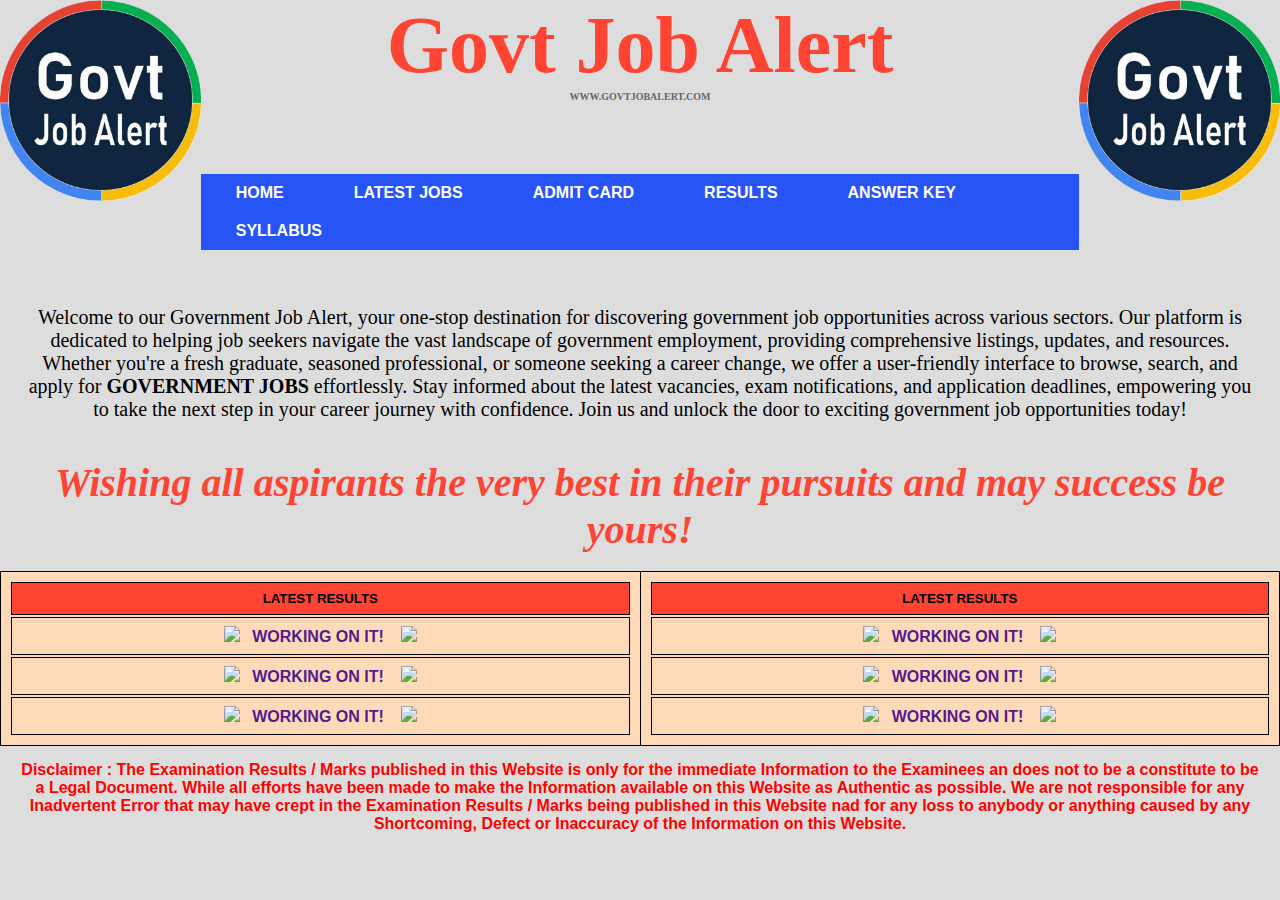
==== resultpage.html @ 110f2d63 "Add files via upload" ====
<!DOCTYPE html>
<html lang="en">
<head>
    <meta charset="UTF-8">
    <title>result_home</title>
    <link rel="stylesheet" type="text/css" href="style.css">
    <script src="https://kit.fontawesome.com/1b26384b77.js" crossorigin="anonymous"></script>
</head>
<body>
<div class="heading">
    <div class="logo">
        <p>
        <img class="ll" src="name.jpg" alt="image" >
        </p>
    </div>
    <div class="logo">
        <p>
        <img class="ll2" src="name.jpg" alt="image" >
        </p>
    </div>
    <div CLASS="name">
    <p>
        <h1>
        Govt Job Alert
        </h1>
        <h3>WWW.GOVTJOBALERT.COM</h3>
    </p>
    </div>
</div>
<br><br><br><br>
<nav>
    <a href="index.html">HOME</a>
    <a href="latest.html">LATEST JOBS</a>
    <a href="admitpage.html">ADMIT CARD</a>
    <a href="resultpage.html">RESULTS</a>
    <a href="answer.html">ANSWER KEY</a>
    <a href="syllabus.html">SYLLABUS</a>
</nav>
<br><br>
<div class="info">
    Welcome to our Government Job Alert, your one-stop destination for discovering government job opportunities across various sectors. Our platform is dedicated to helping job seekers navigate the vast landscape of government employment, providing comprehensive listings, updates, and resources. Whether you're a fresh graduate, seasoned professional, or someone seeking a career change, we offer a user-friendly interface to browse, search, and apply for <B>GOVERNMENT JOBS</B> effortlessly. Stay informed about the latest vacancies, exam notifications, and application deadlines, empowering you to take the next step in your career journey with confidence. Join us and unlock the door to exciting government job opportunities today!
</div>
<br>
<div class="wish">
    Wishing all aspirants the very best in their pursuits and may success be yours!
</div>
<br>
<div class="content">
    <table class="cont">
        <tr>
            <td>
                <table class="admitcol">
                    <th><h5>LATEST RESULTS</h5></th>

                    <tr>
                        <td><a href=""><img src="https://media.giphy.com/media/v1.Y2lkPTc5MGI3NjExMHQxZ2c3c21sc3JpYndnazYzM3lvdGkyZThsbmxpMWY3OG9tc3A1OSZlcD12MV9pbnRlcm5hbF9naWZfYnlfaWQmY3Q9cw/AyCoxyiwrIaSo5ihj4/giphy.gif" width="30px">&ensp;  WORKING ON IT! &ensp;  <img src="https://media.giphy.com/media/v1.Y2lkPTc5MGI3NjExMHQxZ2c3c21sc3JpYndnazYzM3lvdGkyZThsbmxpMWY3OG9tc3A1OSZlcD12MV9pbnRlcm5hbF9naWZfYnlfaWQmY3Q9cw/AyCoxyiwrIaSo5ihj4/giphy.gif" width="30px"></a></td>
                    </tr>
                    <tr>
                        <td><a href=""><img src="https://media.giphy.com/media/v1.Y2lkPTc5MGI3NjExMHQxZ2c3c21sc3JpYndnazYzM3lvdGkyZThsbmxpMWY3OG9tc3A1OSZlcD12MV9pbnRlcm5hbF9naWZfYnlfaWQmY3Q9cw/AyCoxyiwrIaSo5ihj4/giphy.gif" width="30px">&ensp;  WORKING ON IT! &ensp;  <img src="https://media.giphy.com/media/v1.Y2lkPTc5MGI3NjExMHQxZ2c3c21sc3JpYndnazYzM3lvdGkyZThsbmxpMWY3OG9tc3A1OSZlcD12MV9pbnRlcm5hbF9naWZfYnlfaWQmY3Q9cw/AyCoxyiwrIaSo5ihj4/giphy.gif" width="30px"></a></td>
                    </tr>
                    <tr>
                        <td><a href=""><img src="https://media.giphy.com/media/v1.Y2lkPTc5MGI3NjExMHQxZ2c3c21sc3JpYndnazYzM3lvdGkyZThsbmxpMWY3OG9tc3A1OSZlcD12MV9pbnRlcm5hbF9naWZfYnlfaWQmY3Q9cw/AyCoxyiwrIaSo5ihj4/giphy.gif" width="30px">&ensp;  WORKING ON IT! &ensp;  <img src="https://media.giphy.com/media/v1.Y2lkPTc5MGI3NjExMHQxZ2c3c21sc3JpYndnazYzM3lvdGkyZThsbmxpMWY3OG9tc3A1OSZlcD12MV9pbnRlcm5hbF9naWZfYnlfaWQmY3Q9cw/AyCoxyiwrIaSo5ihj4/giphy.gif" width="30px"></a></td>
                    </tr>

                    <!--<tr>
                        <td><a style="text-decoration:none" href="up_police.html">UP Police Constable 2024 Check Exam City / Date</a></td>
                    </tr>
                    <tr>
                        <td><a style="text-decoration:none" href="up_police.html">UP Police Constable 2024 Check Exam City / Date</a></td>
                    </tr>
                    <tr>
                        <td><a style="text-decoration:none" href="PHASE_X.html">SSC Selection Phase X Additional Result 2024</a></td>
                    </tr>
                    <tr>
                        <td><a href="PHASE_X.html">UPSC Civil Services IAS / IFS Pre Online Form 2024 | UPSC Civil Services Vacancy 2024</a></td>
                    </tr>-->

                </table>
            </td>


            <td>
                <table class="admitcol">
                    <th><h5>LATEST RESULTS</h5></th>

                    <tr>
                        <td><a href=""><img src="https://media.giphy.com/media/v1.Y2lkPTc5MGI3NjExMHQxZ2c3c21sc3JpYndnazYzM3lvdGkyZThsbmxpMWY3OG9tc3A1OSZlcD12MV9pbnRlcm5hbF9naWZfYnlfaWQmY3Q9cw/AyCoxyiwrIaSo5ihj4/giphy.gif" width="30px">&ensp;  WORKING ON IT! &ensp;  <img src="https://media.giphy.com/media/v1.Y2lkPTc5MGI3NjExMHQxZ2c3c21sc3JpYndnazYzM3lvdGkyZThsbmxpMWY3OG9tc3A1OSZlcD12MV9pbnRlcm5hbF9naWZfYnlfaWQmY3Q9cw/AyCoxyiwrIaSo5ihj4/giphy.gif" width="30px"></a></td>
                    </tr>
                    <tr>
                        <td><a href=""><img src="https://media.giphy.com/media/v1.Y2lkPTc5MGI3NjExMHQxZ2c3c21sc3JpYndnazYzM3lvdGkyZThsbmxpMWY3OG9tc3A1OSZlcD12MV9pbnRlcm5hbF9naWZfYnlfaWQmY3Q9cw/AyCoxyiwrIaSo5ihj4/giphy.gif" width="30px">&ensp;  WORKING ON IT! &ensp;  <img src="https://media.giphy.com/media/v1.Y2lkPTc5MGI3NjExMHQxZ2c3c21sc3JpYndnazYzM3lvdGkyZThsbmxpMWY3OG9tc3A1OSZlcD12MV9pbnRlcm5hbF9naWZfYnlfaWQmY3Q9cw/AyCoxyiwrIaSo5ihj4/giphy.gif" width="30px"></a></td>
                    </tr>
                    <tr>
                        <td><a href=""><img src="https://media.giphy.com/media/v1.Y2lkPTc5MGI3NjExMHQxZ2c3c21sc3JpYndnazYzM3lvdGkyZThsbmxpMWY3OG9tc3A1OSZlcD12MV9pbnRlcm5hbF9naWZfYnlfaWQmY3Q9cw/AyCoxyiwrIaSo5ihj4/giphy.gif" width="30px">&ensp;  WORKING ON IT! &ensp;  <img src="https://media.giphy.com/media/v1.Y2lkPTc5MGI3NjExMHQxZ2c3c21sc3JpYndnazYzM3lvdGkyZThsbmxpMWY3OG9tc3A1OSZlcD12MV9pbnRlcm5hbF9naWZfYnlfaWQmY3Q9cw/AyCoxyiwrIaSo5ihj4/giphy.gif" width="30px"></a></td>
                    </tr>

                   <!--<tr>
                        <td><a style="text-decoration:none" href="up_police.html">UP Police Constable 2024 Check Exam City / Date</a></td>
                    </tr>
                    <tr>
                        <td><a style="text-decoration:none" href="up_police.html">UP Police Constable 2024 Check Exam City / Date</a></td>
                    </tr>
                    <tr>
                        <td><a style="text-decoration:none" href="PHASE_X.html">SSC Selection Phase X Additional Result 2024</a></td>
                    </tr>
                    <tr>
                        <td><a href="PHASE_X.html"> <img src="https://www.honolulu.gov/rep/site/bfsliq/bfsliq_imgs/New_gif.gif" width="40px"> UPSC Civil Services IAS / IFS Pre Online Form 2024 | UPSC Civil Services Vacancy 2024</a></td>
                    </tr>-->
                </table>
            </td>
        </tr>

    </table>

</div>

<P class="disclaimer">
    Disclaimer : The Examination Results / Marks published in this Website is only for the immediate Information to the Examinees an does not to be a constitute to be a Legal Document. While all efforts have been made to make the Information available on this Website as Authentic as possible. We are not responsible for any Inadvertent Error that may have crept in the Examination Results / Marks being published in this Website nad for any loss to anybody or anything caused by any Shortcoming, Defect or Inaccuracy of the Information on this Website.
</P>

</body>
</html>
---- style.css ----
@keyframes blink {
    0% { opacity: 0; }
    50% { opacity: 1; }
    100% { opacity: 0; }
  }
@keyframes colorChange {
    0% { color: blue; }
    50% { color: green; }
    100% { color: red; }
}

@media only screen and (max-width:900px) {
    .heading{
        width: 100%;
    }
    nav a{
        width: 6%;
        font-weight: bold;

    }
    .heading{
        width: 100px;
    }
    .name h3 {
        padding-right: 50%;
        text-align: center;
        font-family: Georgia, serif;
        font-size: 10px;
        color: #666;
    }
    .info{
        padding: 20px;
        font-family: Georgia, serif;
        font-size: smaller;
        text-align: center;
    }

}


/* Resetting default browser styles */

html, body, div, span, h1, h2, h3, h4, h5, h6, p, a, img, table, tbody, thead, tr, th, td {
    margin: 0;
    padding: 0;
    border: 0;
    font-family: palatino,sans-serif;
    vertical-align: baseline;
    text-decoration: none;
    list-style: none;
}

/* Global styles */
body {
    font-family: Arial, sans-serif;
    background-color: #ddd;
    margin: 0;
    padding: 0;
}

/* Navigation styles */
nav {
    background-color: #2754f5; 
    overflow: hidden;
}
nav a {
    float: left;
    display: block;
    color: white;
    text-align: center;
    padding: 10px 35px;
    text-decoration: none;
    font-weight: bolder;
}

nav a:hover {
    background-color: #90EE90;
    color: black;
}
/* Header styles */
.heading{
    width: 200%;
}
.logo{
    width: 50%;
    height: auto;
    vertical-align: middle;
}

.ll{
    float: inline-start;
    width: 15.68%;
    height: auto;
    display: inline-block; /* Make it inline with another div */
    vertical-align: middle;
}
.ll2{
    float: inline-end;
    width: 15.68%;
    height: auto;
    display: inline-block; /* Make it inline with another div */
    vertical-align: middle;
}

.name {
    width: 68.64%;
    align-items: center;
    display: inline;
    background-color: #ddd;
    text-align: center;
    margin: 0px 0;
}

.name h1 {
    float:center;
    font-weight: bolder;
    font-family: Georgia, serif;
    font-size: 80px;
    color: #ff4433;
}

.name h3 {
    text-align: center;
    font-family: Georgia, serif;
    font-size: 10px;
    color: #666;
}
.info{
    padding: 20px;
    font-family: Georgia, serif;
    font-size: 20px;
    text-align: center;
}
.wish{
    font-weight: bolder;
    font-family: "Noto Serif Khojki", serif;
    font-optical-sizing: auto;
    font-weight: bold;
    font-style: italic;
    font-size: 40px;
    color: #ff4433;
    text-align: center;
    animation: colorChange 5s infinite;
}



/* Content styles */
.content{
    align-items: center;
}
.cont{
    align-items: center;
    width: 100%;
    border-collapse: collapse; /* Optional: Collapse the borders */
    th, td {
        width:33%;
        border: 1px solid black; /* Optional: Add borders to cells */
        padding: 8px; /* Optional: Add padding to cells */
        text-align: center; /* Optional: Center-align content */
    }
    th{
        font-weight: bolder;
        background-color: #ff4433;
    }
    td{
        font-weight: bolder;
        background-color: #FFDAB9;
    }

}
table td:hover {
    background-color: #90EE90; /* Change background color on hover */
}

.box-header{
    font-weight: bolder;
    width: 100%;
    background-color: #FFD700;
    text-align: center;

}
.events{
    padding-left: 5%;
    padding-right:5% ;
}
.box-row{
    padding-left: 5%;
    padding-right: 5%;
    font-weight: bold;
    
}
.post{
    border: 1px solid black;;
    width:100%;
    text-align: center;
    vertical-align: middle;
    th, td {
        width: 20%;
        font-weight: bolder;
        border: 1px solid black; /* Add border to all cells */
        padding: 8px;
        text-align: center;
    }
    th{
        background-color: rgb(69, 153, 238);
    }
    td{
        vertical-align: middle;
    }
}
button{
    font-weight: bold;
    font-size: 20px;
    padding: 10px;
    margin: 10px;
    width :180px;
    background-color:#ebeef1;
    cursor: pointer;
    border: none;
    border-radius: 25px;
    color: #00a037;
    box-shadow: 10px 10px 10px -1px rgba(10,99,169,0.16),
                -10px -10px 10px -1px rgba(255, 255, 255, 0.70);


}
.disclaimer{
    font-weight: bolder;
    color: red;
    padding: 15px;
    text-align: center;
}
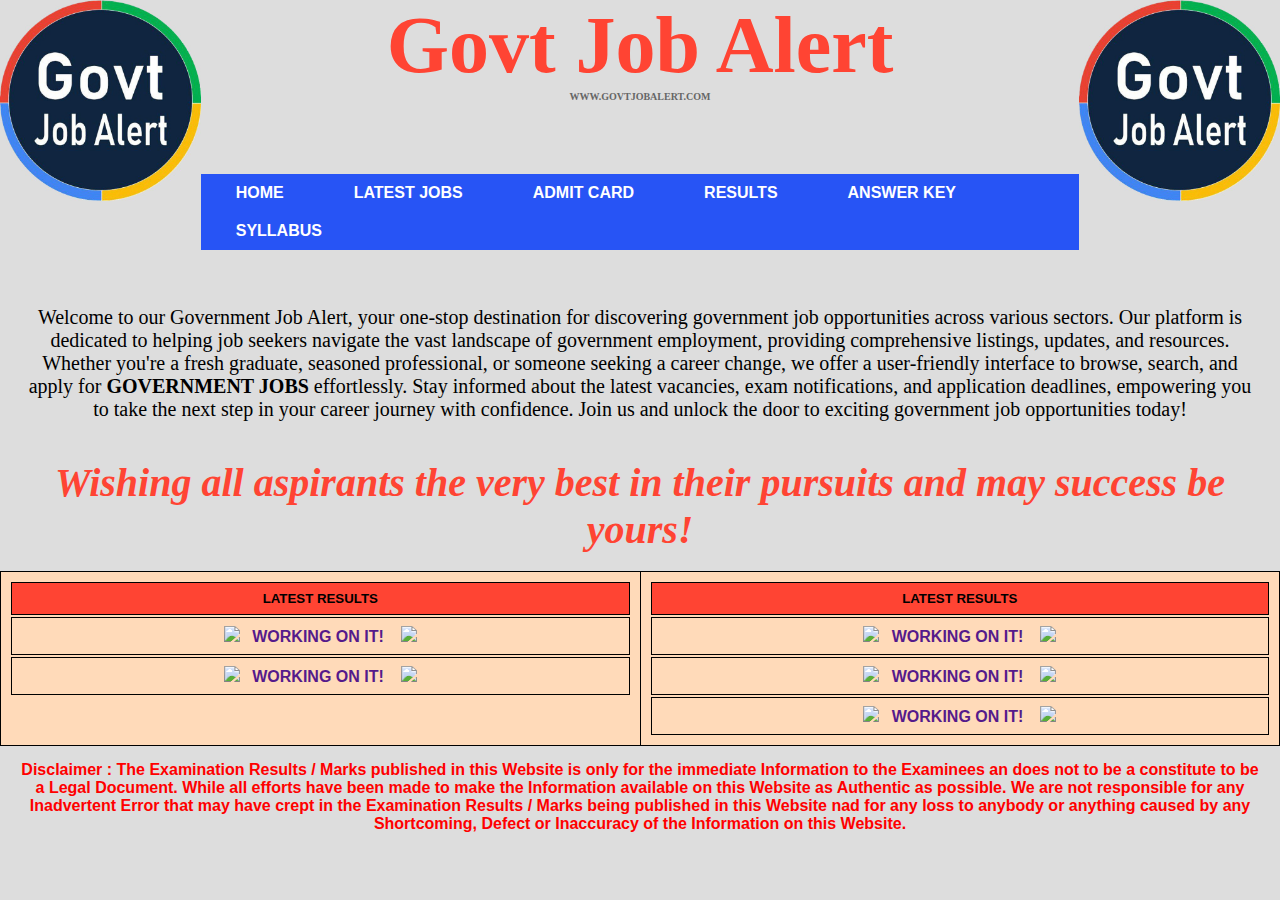
==== commit 25af5d5b: "Update resultpage.html" ====
--- a/resultpage.html
+++ b/resultpage.html
@@ -58,11 +58,11 @@
                     <tr>
                         <td><a href=""><img src="https://media.giphy.com/media/v1.Y2lkPTc5MGI3NjExMHQxZ2c3c21sc3JpYndnazYzM3lvdGkyZThsbmxpMWY3OG9tc3A1OSZlcD12MV9pbnRlcm5hbF9naWZfYnlfaWQmY3Q9cw/AyCoxyiwrIaSo5ihj4/giphy.gif" width="30px">&ensp;  WORKING ON IT! &ensp;  <img src="https://media.giphy.com/media/v1.Y2lkPTc5MGI3NjExMHQxZ2c3c21sc3JpYndnazYzM3lvdGkyZThsbmxpMWY3OG9tc3A1OSZlcD12MV9pbnRlcm5hbF9naWZfYnlfaWQmY3Q9cw/AyCoxyiwrIaSo5ihj4/giphy.gif" width="30px"></a></td>
                     </tr>
-                    <tr>
+                    <!--<tr>
                         <td><a href=""><img src="https://media.giphy.com/media/v1.Y2lkPTc5MGI3NjExMHQxZ2c3c21sc3JpYndnazYzM3lvdGkyZThsbmxpMWY3OG9tc3A1OSZlcD12MV9pbnRlcm5hbF9naWZfYnlfaWQmY3Q9cw/AyCoxyiwrIaSo5ihj4/giphy.gif" width="30px">&ensp;  WORKING ON IT! &ensp;  <img src="https://media.giphy.com/media/v1.Y2lkPTc5MGI3NjExMHQxZ2c3c21sc3JpYndnazYzM3lvdGkyZThsbmxpMWY3OG9tc3A1OSZlcD12MV9pbnRlcm5hbF9naWZfYnlfaWQmY3Q9cw/AyCoxyiwrIaSo5ihj4/giphy.gif" width="30px"></a></td>
                     </tr>
 
-                    <!--<tr>
+                    <tr>
                         <td><a style="text-decoration:none" href="up_police.html">UP Police Constable 2024 Check Exam City / Date</a></td>
                     </tr>
                     <tr>
@@ -118,4 +118,4 @@
 </P>
 
 </body>
-</html>+</html>
--- a/style.css
+++ b/style.css
@@ -9,33 +9,7 @@
     100% { color: red; }
 }
 
-@media only screen and (max-width:900px) {
-    .heading{
-        width: 100%;
-    }
-    nav a{
-        width: 6%;
-        font-weight: bold;
-
-    }
-    .heading{
-        width: 100px;
-    }
-    .name h3 {
-        padding-right: 50%;
-        text-align: center;
-        font-family: Georgia, serif;
-        font-size: 10px;
-        color: #666;
-    }
-    .info{
-        padding: 20px;
-        font-family: Georgia, serif;
-        font-size: smaller;
-        text-align: center;
-    }
-
-}
+
 
 
 /* Resetting default browser styles */
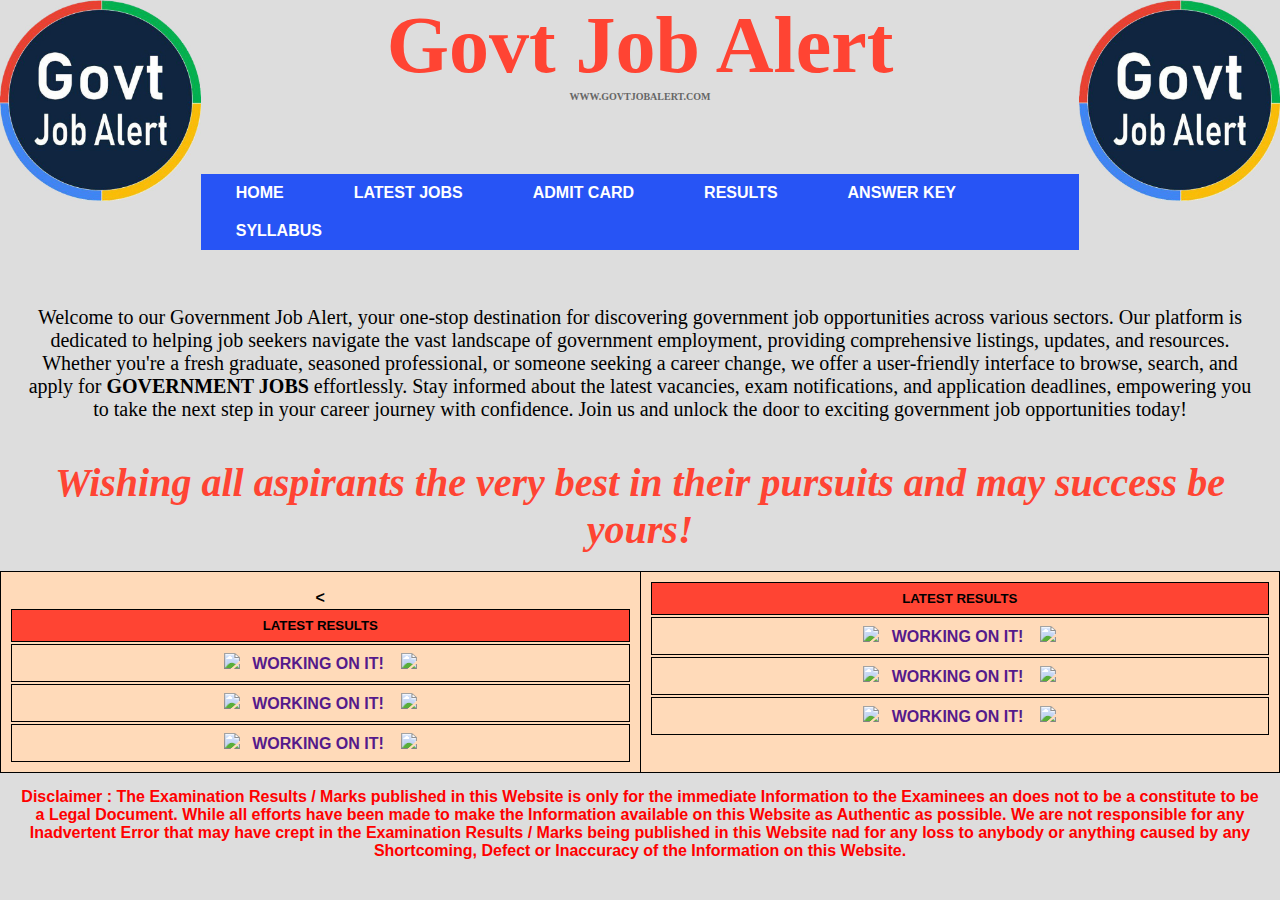
==== commit 77447d69: "Update resultpage.html" ====
--- a/resultpage.html
+++ b/resultpage.html
@@ -58,11 +58,11 @@
                     <tr>
                         <td><a href=""><img src="https://media.giphy.com/media/v1.Y2lkPTc5MGI3NjExMHQxZ2c3c21sc3JpYndnazYzM3lvdGkyZThsbmxpMWY3OG9tc3A1OSZlcD12MV9pbnRlcm5hbF9naWZfYnlfaWQmY3Q9cw/AyCoxyiwrIaSo5ihj4/giphy.gif" width="30px">&ensp;  WORKING ON IT! &ensp;  <img src="https://media.giphy.com/media/v1.Y2lkPTc5MGI3NjExMHQxZ2c3c21sc3JpYndnazYzM3lvdGkyZThsbmxpMWY3OG9tc3A1OSZlcD12MV9pbnRlcm5hbF9naWZfYnlfaWQmY3Q9cw/AyCoxyiwrIaSo5ihj4/giphy.gif" width="30px"></a></td>
                     </tr>
-                    <!--<tr>
+                    <<tr>
                         <td><a href=""><img src="https://media.giphy.com/media/v1.Y2lkPTc5MGI3NjExMHQxZ2c3c21sc3JpYndnazYzM3lvdGkyZThsbmxpMWY3OG9tc3A1OSZlcD12MV9pbnRlcm5hbF9naWZfYnlfaWQmY3Q9cw/AyCoxyiwrIaSo5ihj4/giphy.gif" width="30px">&ensp;  WORKING ON IT! &ensp;  <img src="https://media.giphy.com/media/v1.Y2lkPTc5MGI3NjExMHQxZ2c3c21sc3JpYndnazYzM3lvdGkyZThsbmxpMWY3OG9tc3A1OSZlcD12MV9pbnRlcm5hbF9naWZfYnlfaWQmY3Q9cw/AyCoxyiwrIaSo5ihj4/giphy.gif" width="30px"></a></td>
                     </tr>
 
-                    <tr>
+                    <!--<tr>
                         <td><a style="text-decoration:none" href="up_police.html">UP Police Constable 2024 Check Exam City / Date</a></td>
                     </tr>
                     <tr>
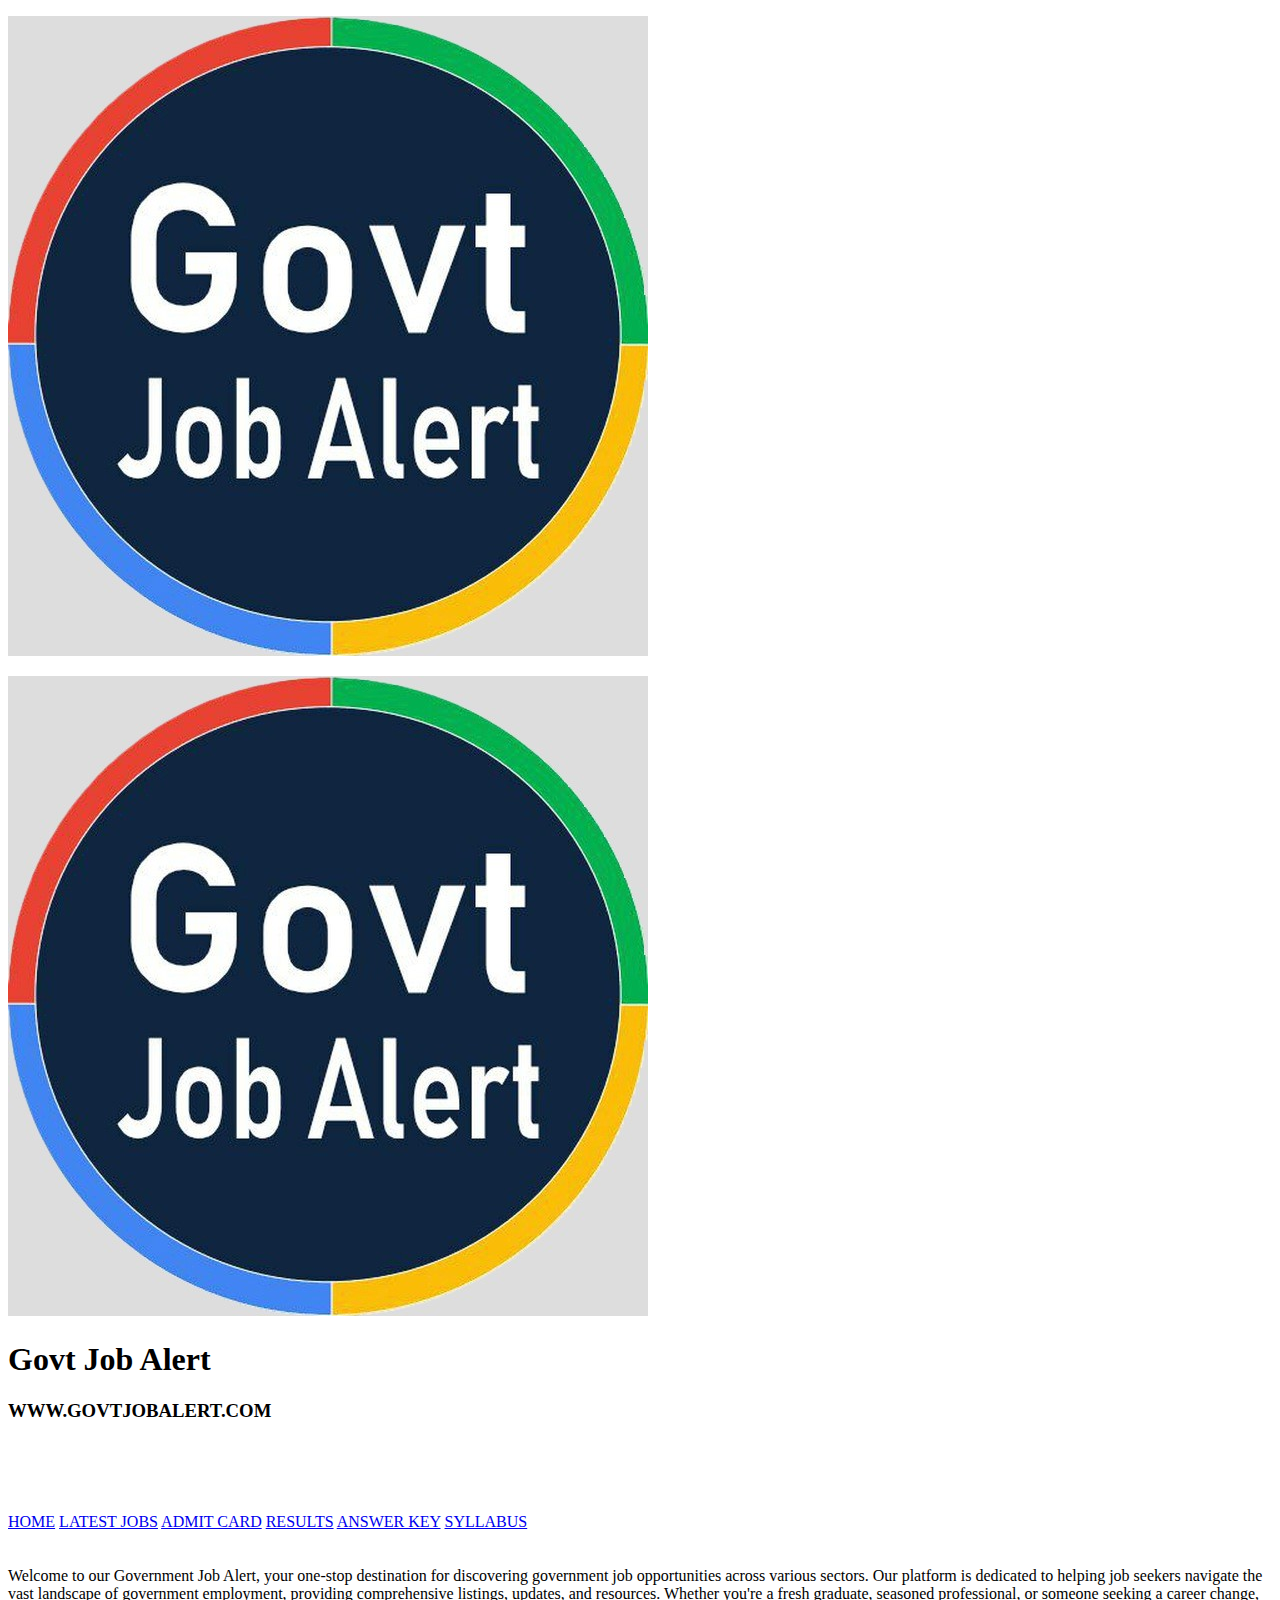
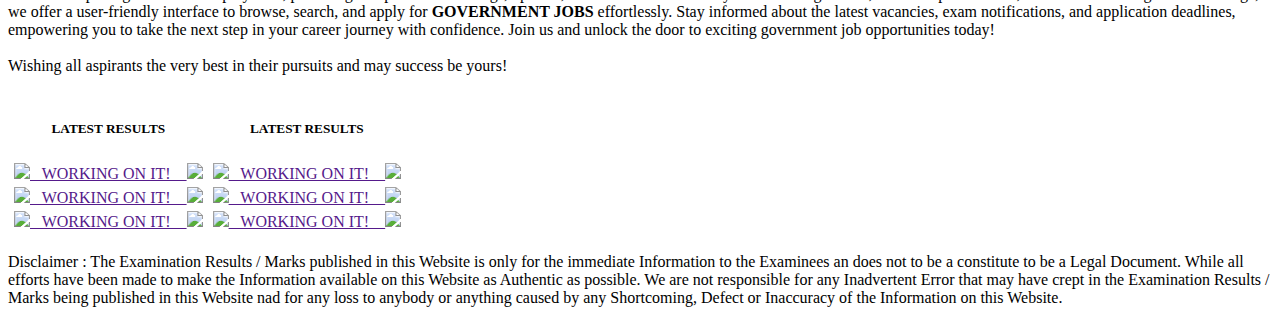
==== commit f98d76ce: "Update resultpage.html" ====
--- a/resultpage.html
+++ b/resultpage.html
@@ -58,7 +58,7 @@
                     <tr>
                         <td><a href=""><img src="https://media.giphy.com/media/v1.Y2lkPTc5MGI3NjExMHQxZ2c3c21sc3JpYndnazYzM3lvdGkyZThsbmxpMWY3OG9tc3A1OSZlcD12MV9pbnRlcm5hbF9naWZfYnlfaWQmY3Q9cw/AyCoxyiwrIaSo5ihj4/giphy.gif" width="30px">&ensp;  WORKING ON IT! &ensp;  <img src="https://media.giphy.com/media/v1.Y2lkPTc5MGI3NjExMHQxZ2c3c21sc3JpYndnazYzM3lvdGkyZThsbmxpMWY3OG9tc3A1OSZlcD12MV9pbnRlcm5hbF9naWZfYnlfaWQmY3Q9cw/AyCoxyiwrIaSo5ihj4/giphy.gif" width="30px"></a></td>
                     </tr>
-                    <<tr>
+                    <tr>
                         <td><a href=""><img src="https://media.giphy.com/media/v1.Y2lkPTc5MGI3NjExMHQxZ2c3c21sc3JpYndnazYzM3lvdGkyZThsbmxpMWY3OG9tc3A1OSZlcD12MV9pbnRlcm5hbF9naWZfYnlfaWQmY3Q9cw/AyCoxyiwrIaSo5ihj4/giphy.gif" width="30px">&ensp;  WORKING ON IT! &ensp;  <img src="https://media.giphy.com/media/v1.Y2lkPTc5MGI3NjExMHQxZ2c3c21sc3JpYndnazYzM3lvdGkyZThsbmxpMWY3OG9tc3A1OSZlcD12MV9pbnRlcm5hbF9naWZfYnlfaWQmY3Q9cw/AyCoxyiwrIaSo5ihj4/giphy.gif" width="30px"></a></td>
                     </tr>
 
--- a/style.css
+++ b/style.css
@@ -9,7 +9,43 @@
     100% { color: red; }
 }
 
-
+@media only screen and (max-width:1000px) {
+    .heading{
+        width: 150%;
+    }
+    .nav a{
+        width: 6%;
+        font-weight: bold;
+
+    }
+    .heading{
+        width: 100px;
+    }
+    .name h3 {
+        padding-right: 50%;
+        text-align: center;
+        font-family: Georgia, serif;
+        font-size: 10px;
+        color: #666;
+    }
+    .info{
+        padding: 20px;
+        font-family: Georgia, serif;
+        font-size: smaller;
+        text-align: center;
+    }
+    .cont{
+    align-items: center;
+    width: 150%;
+    border-collapse: collapse; /* Optional: Collapse the borders */
+    th, td {
+        width:33%;
+        border: 1px solid black; /* Optional: Add borders to cells */
+        padding: 8px; /* Optional: Add padding to cells */
+        text-align: center; /* Optional: Center-align content */
+    }
+
+}
 
 
 /* Resetting default browser styles */
